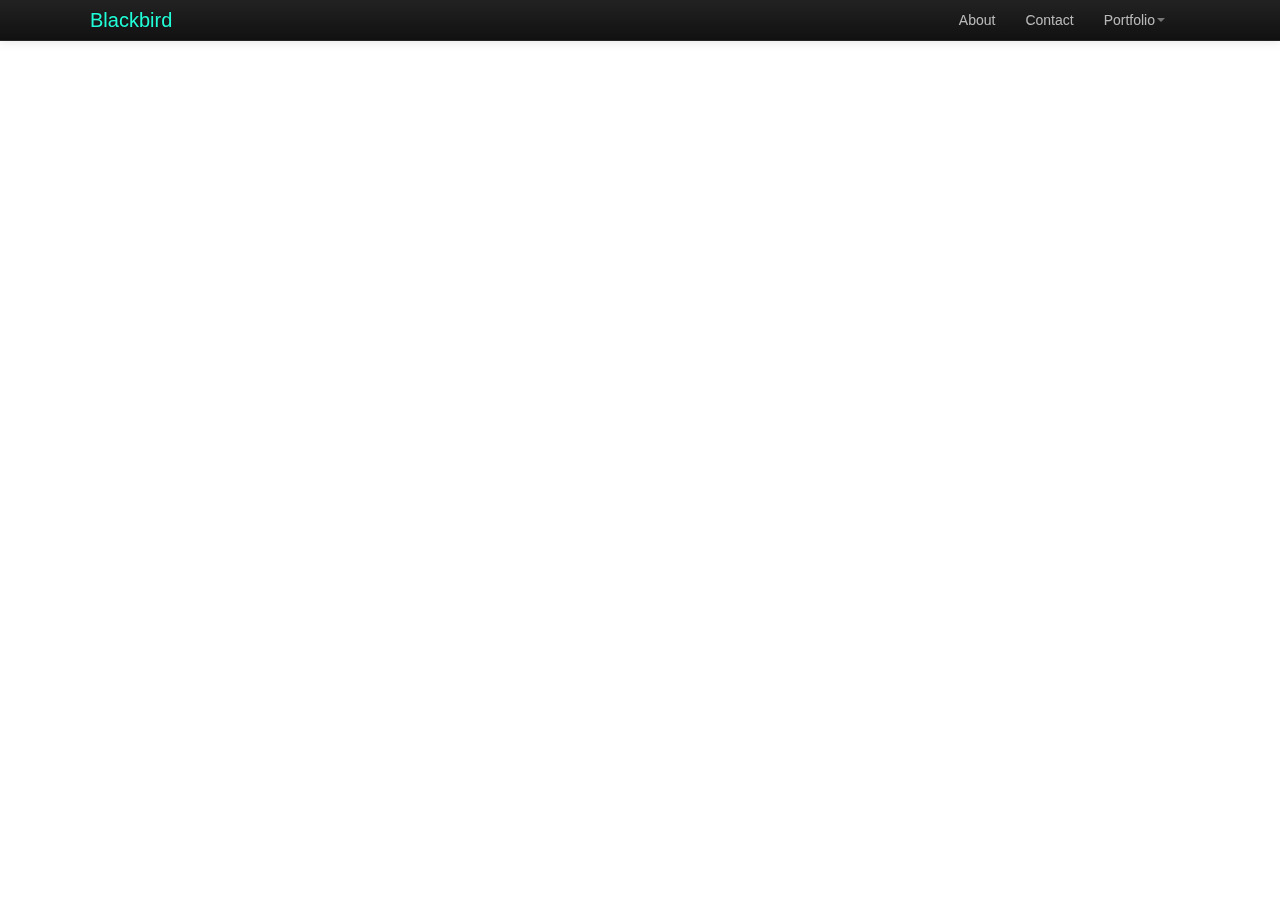
==== index.html @ b96c03c4 "fixed navbar issues and delayed page hide to compensate for app lag" ====
<!doctype html><!--[if lt IE 7]> <html class="ie6 oldie"> <![endif]--><!--[if IE 7]>    <html class="ie7 oldie"> <![endif]--><!--[if IE 8]>    <html class="ie8 oldie"> <![endif]--><!--[if gt IE 8]><!--><html class=""><!--<![endif]--><head><meta charset="UTF-8"><meta name="viewport" content="width=device-width, initial-scale=1"><title>Blackbird | Home </title><link href="css/style.css" rel="stylesheet" type="text/css"><link href="css/bootstrap-responsive.css" rel="stylesheet" type="text/css"><link href="css/bootstrap.css" rel="stylesheet" type="text/css"></head><body>        <div class="navbar navbar-inverse navbar-fixed-top">            <div class="navbar-inner">                <div class="container-fluid">                    <a class="btn btn-navbar" data-toggle="collapse" data-target=".nav-collapse">                        <span class="icon-bar"></span>                        <span class="icon-bar"></span>                        <span class="icon-bar"></span>                    </a>                    <a class="brand" id="title" href="index.html">Blackbird</a>                    <div class="nav-collapse collapse pull-right">                        <ul class="nav">                            <li><a href="about.html">About</a></li>                            <li><a href="#contact">Contact</a></li>                            <li class="dropdown">                                <a href="" class="dropdown-toggle aqua" data-toggle="dropdown" data-target="#">Portfolio<b class="caret"></b></a>                                <ul class="dropdown-menu" role="menu">                                    <li><a href="#">Web Design</a></li>                                    <li><a href="graphic.html">Graphic Design</a></li>                                    <li><a href="photos.html">Photography</a></li>                                    <!-- <li class="divider"></li>                                    <li class="nav-header">Nav header</li>                                    <li><a href="#">Separated link</a></li>                                    <li><a href="#">One more separated link</a></li> -->                                </ul>                            </li>                        </ul>                    </div><!--/.nav-collapse -->                </div>            </div>        </div>    <div class="container-fluid showMe">      <!-- Main hero unit for a primary marketing message or call to action -->		      <div class="hero-unit">      	 <img class="blackbird" src="images/blackbird.jpg">        <p><strong class="black">Blackbird </strong>| Blog / Portfolio / Creative Space </p>      </div>      <div class="row-fluid content">      	<div class="span12 image">        		<a href="sketchbook.html"><img class="banner" src="images/sketchbook.jpg"></a>              <span class="overlay">New Sketchbook, New Pens, Old Skills.<br><a href="sketchbook.html">See More ?</a></span>        </div>      </div>            <div class="row-fluid content">      	<div class="span6 image">        		<a href="slr.html"><img src="images/span6.jpg"></a>              <span class="overlay">SLR Photography<br><a href="slr.html">View</a></span>        </div>      	<div class="span6 image">        		<a href="alevel.html"><img src="images/grapphicspan.jpg"></a>              <span class="overlay">Best of A - Levels<br><a href="alevel.html">Go back in time ?</a></span>        </div>      </div>      <!-- Example row of columns -->      <div class="row-fluid content">            <div class="span4 image">        		<a href="#"><img src="images/fouseyspan6.jpg"></a>              <span class="overlay">Poster Design</span>            </div>            <div class="span4 image">                <a href="coastal.html"><img src="images/panospan6.jpg"></a>                <span class="overlay"><a href="coastal.html">iPhone Photography</a></span>            </div>            <div class="span4 image">        		<a href="#"><img src="images/tigerspan6.jpg"></a>              <span class="overlay">First Website</span>           </div>       </div><!-- end of row fluid -->               <!-- <div class="span4">          <h2>Heading</h2>          <p>Donec sed odio dui. Cras justo odio, dapibus ac facilisis in, egestas eget quam. Vestibulum id ligula porta felis euismod semper. Fusce dapibus, tellus ac cursus commodo, tortor mauris condimentum nibh, ut fermentum massa justo sit amet risus.</p>          <p><a class="btn" href="#">View details &raquo;</a></p>        </div>      </div> -->      <footer>        <p>&copy; Blackbird 2013</p>      </footer>    </div> <!-- /container -->    <script type="text/javascript" src="js/jquery-2.0.3.min.js"></script>	 <script src="//ajax.googleapis.com/ajax/libs/jquery/1.9.1/jquery.min.js"></script>    <script type="text/javascript" src="js/bootstrap.js"></script>    <script type="text/javascript" src="js/bootstrap.min.js"></script>    <script type="text/javascript">			$('.dropdown-toggle').dropdown();        </script>                <script type="text/javascript">			$(document).ready(function() {			  $('.showMe').hide().delay(1000).fadeIn(1000);			});        </script></body></html>
---- css/style.css ----
@charset "UTF-8";/* layout styles */.container-fluid {max-width:1100px; margin:0 auto; padding:0;}.content{ margin-bottom:10px; padding-bottom:15px; border-bottom:thin solid rgba(0,0,0,0.1);}.hero-unit{ text-align:center; padding:0;}/* colours */#title, .active {color:rgba(33,255,216,1);}a {color:rgba(255,255,255,0.7); -webkit-transition: ease-in-out all 0.5s;}.dropdown-menu > li > a , .dropdown-submenu > a {-webkit-transition: ease-in-out all 0.5s;}.navbar a:hover {color:rgba(51,255,204,1); -webkit-transition: ease-in-out all 0.5s;}.span6, .span4 {background-color:rgba(255,153,255,1); padding:0; margin:0; height:;}/* fonts */.black{font-weight:400;}.navbar {font-family:"Helvetica Neue", Helvetica, Arial, sans-serif; font-weight:500;}a {text-decoration:none;}.hero-unit p {font-size:16px; padding:0; line-height:normal; margin-top:10px; padding-top:15px; border-top:thin solid rgba(0,0,0,0.1);}/*images */.blackbird {width:60%; height:60%; margin-top:-10px; vertical-align:middle;}.banner { width:100%; z-index:-1; background:no-repeat;}.span12 img {margin-bottom:15px;}.image{display:block; position:relative;}.overlay{position:absolute; padding-left:2%; width:30%; background: rgba(0,0,0,0.4); color:rgba(255,255,255,0.8); left:0; bottom:10px; font-size:12px;}/* responsive */@media only screen and (max-width:768px), only screen and (max-device-width: 768px){.overlay{display:none;}}
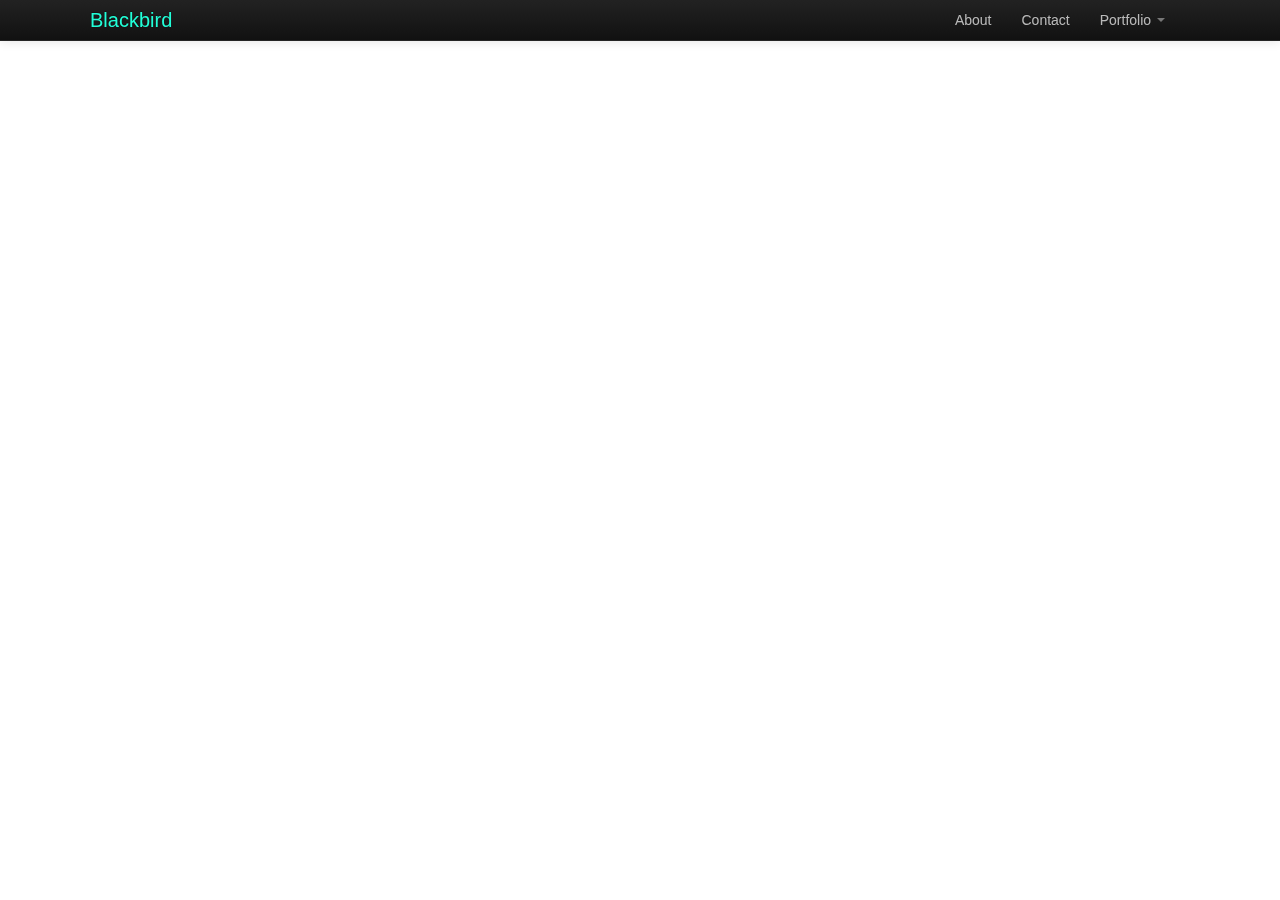
==== commit d4d9a9fb: "added js 2.3.0 to fix ipad issue" ====
--- a/index.html
+++ b/index.html
@@ -30,8 +30,9 @@
                             <li><a href="about.html">About</a></li>                             <li><a href="#contact">Contact</a></li>                             <li class="dropdown">-                                <a href="" class="dropdown-toggle aqua" data-toggle="dropdown" data-target="#">Portfolio<b class="caret"></b></a>-                                <ul class="dropdown-menu" role="menu">+                                <a data-toggle="dropdown" href="#" class="dropdown-toggle">Portfolio+                                <b class="caret"></b></a>+                                <ul class="dropdown-menu" >                                     <li><a href="#">Web Design</a></li>                                     <li><a href="graphic.html">Graphic Design</a></li>                                     <li><a href="photos.html">Photography</a></li>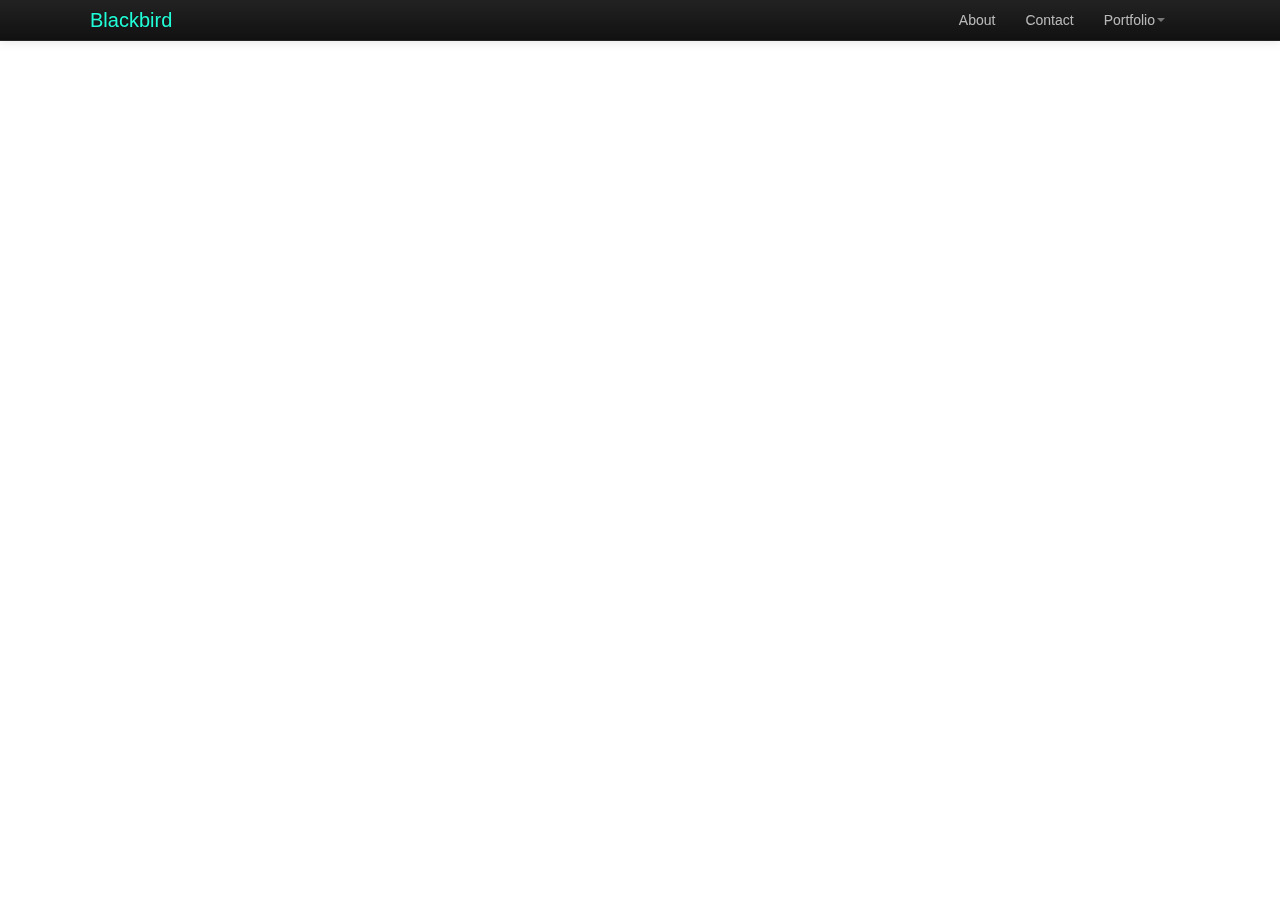
==== commit bd99e415: "fixed nav bar space in portfolio navlink" ====
--- a/index.html
+++ b/index.html
@@ -30,8 +30,7 @@
                             <li><a href="about.html">About</a></li>                             <li><a href="#contact">Contact</a></li>                             <li class="dropdown">-                                <a data-toggle="dropdown" href="#" class="dropdown-toggle">Portfolio-                                <b class="caret"></b></a>+                                <a data-toggle="dropdown" href="#" class="dropdown-toggle">Portfolio<b class="caret"></b></a>                                 <ul class="dropdown-menu" >                                     <li><a href="#">Web Design</a></li>                                     <li><a href="graphic.html">Graphic Design</a></li>